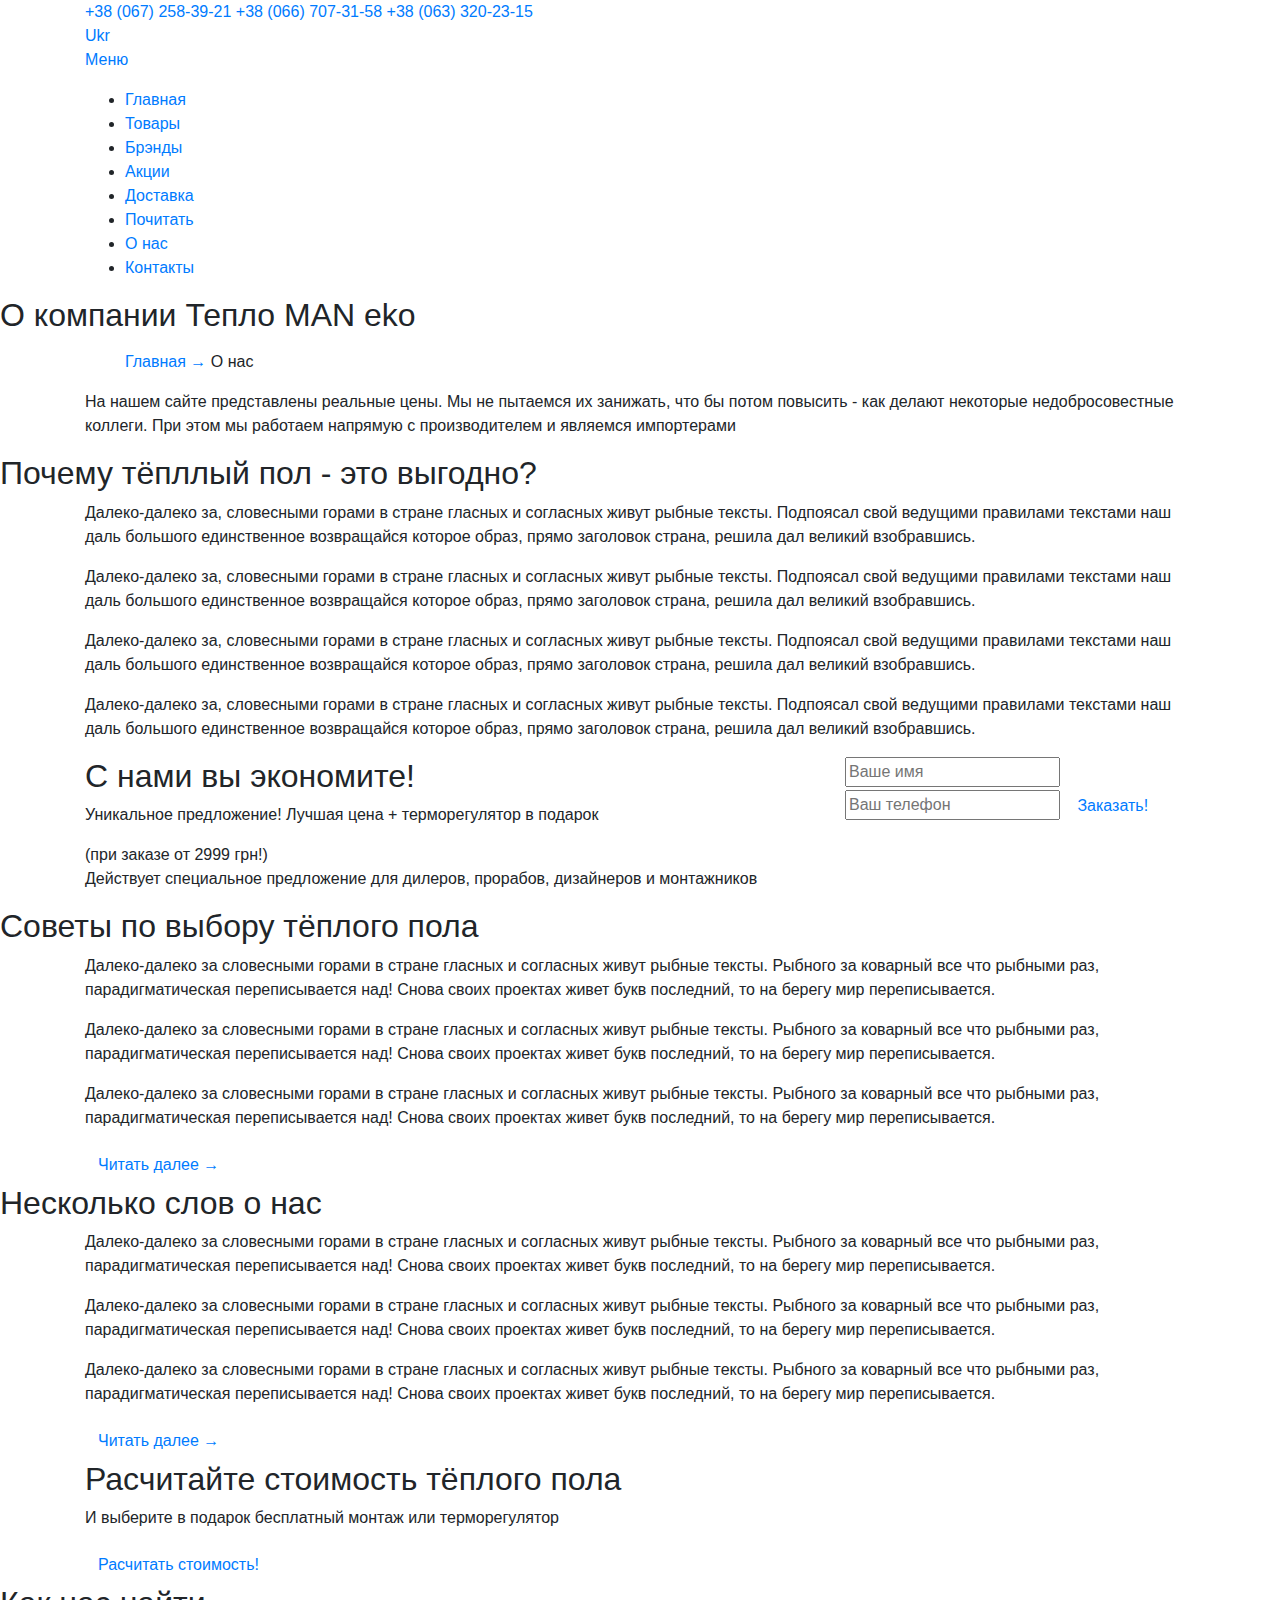
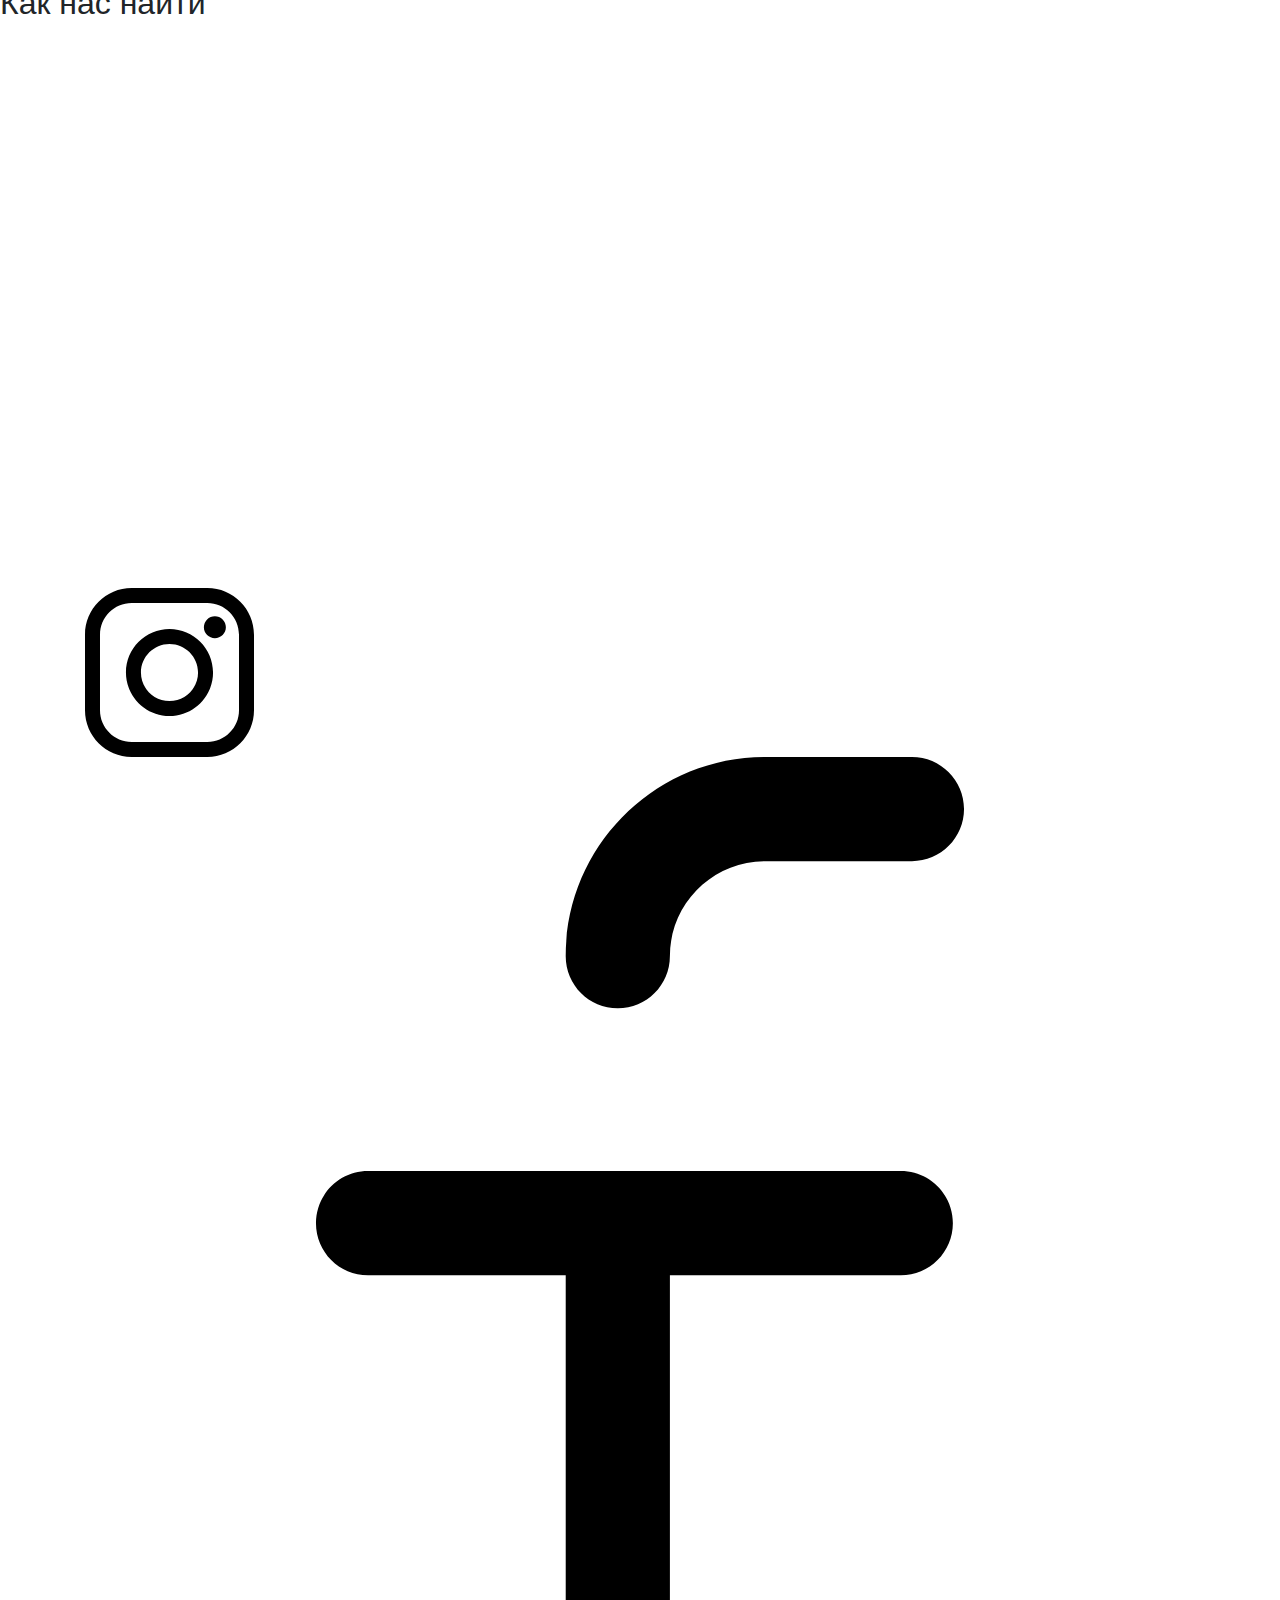
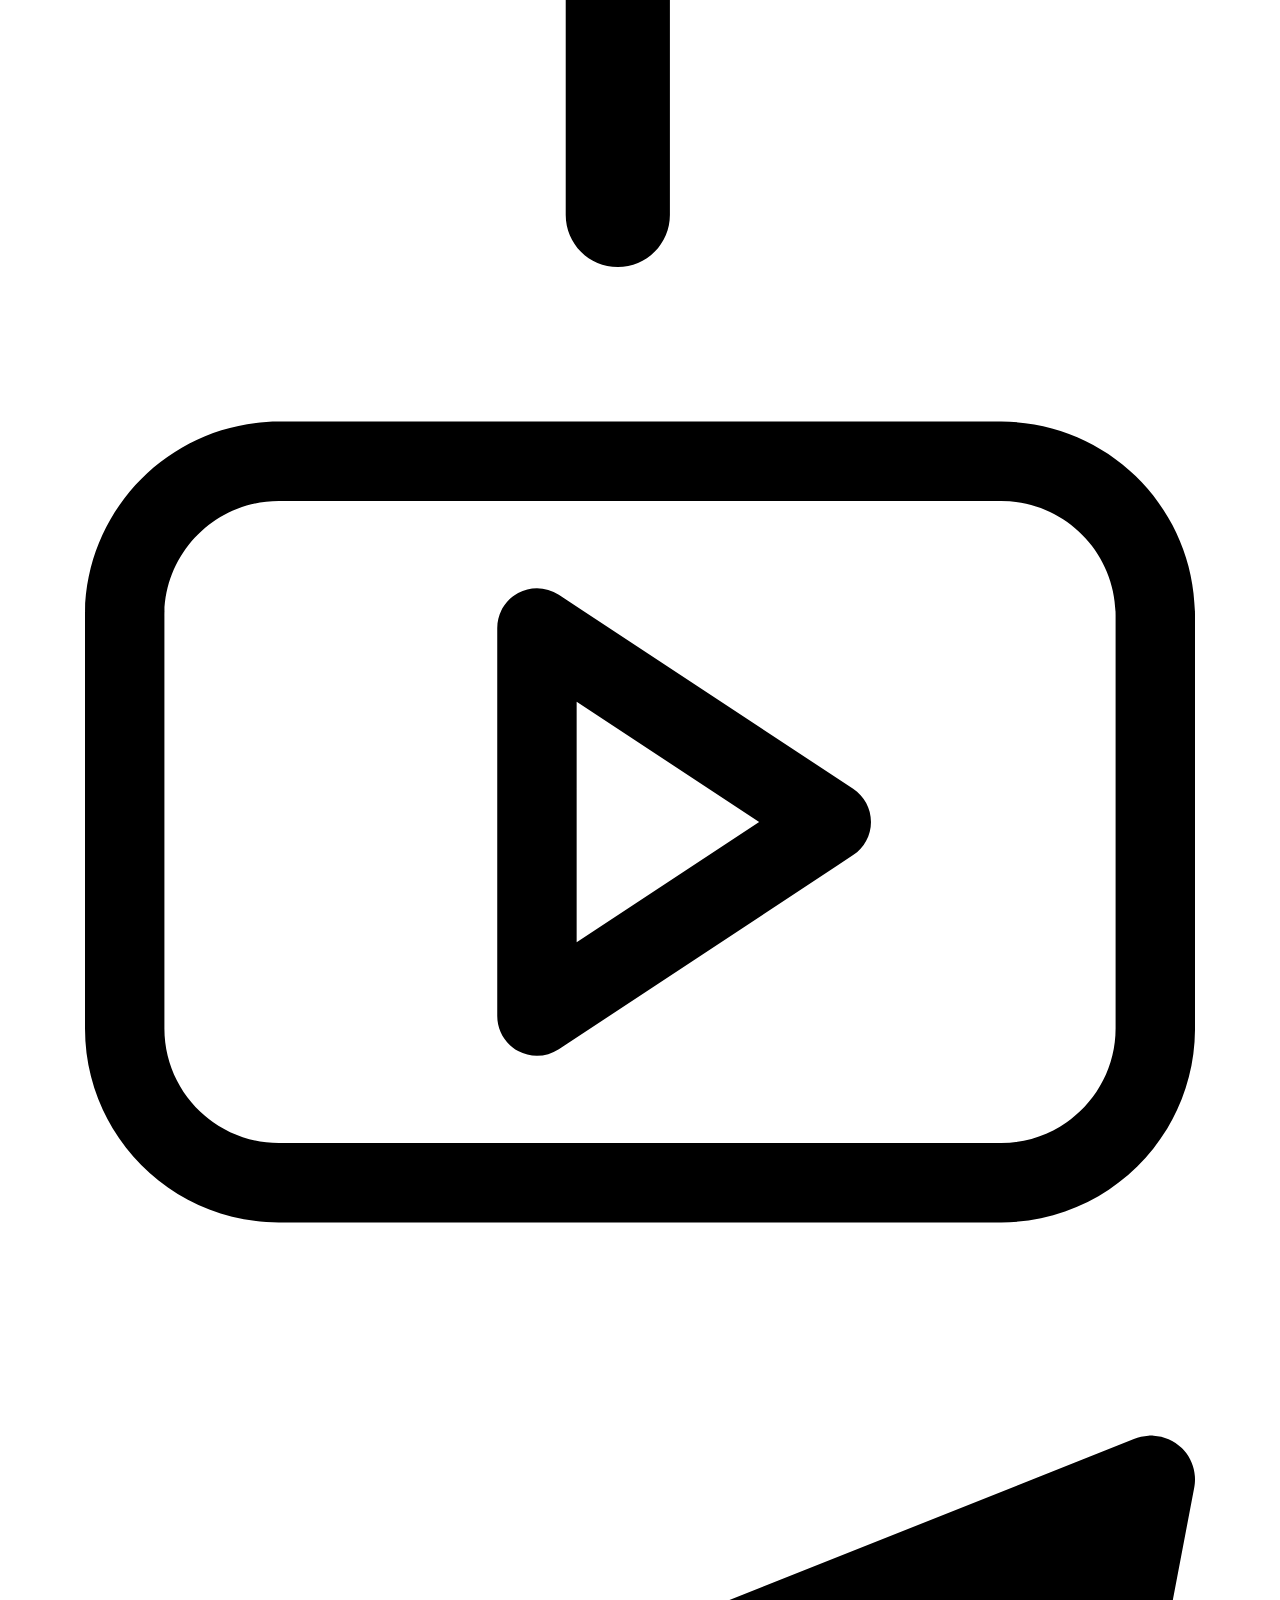
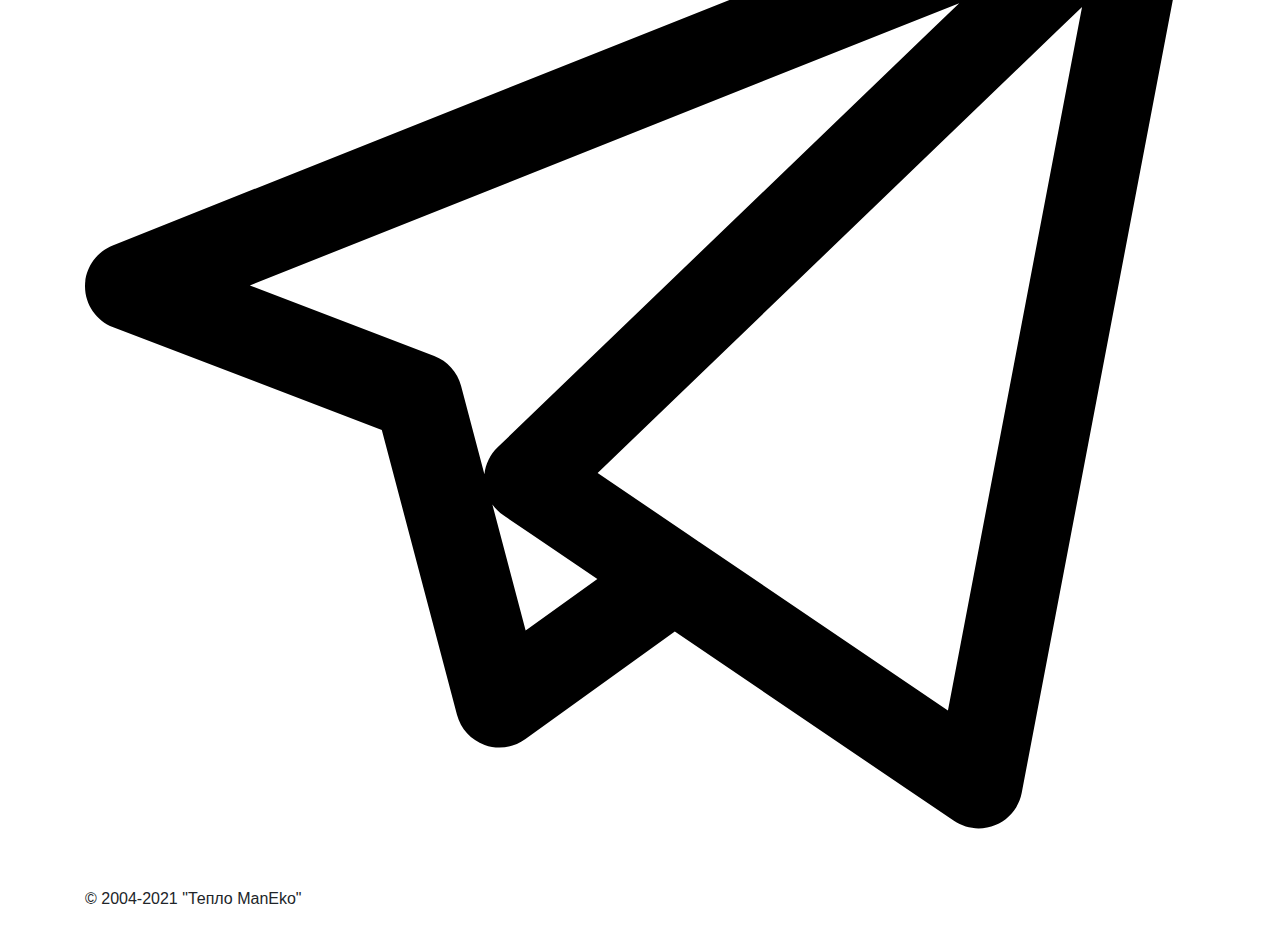
==== about.html @ 2d68f6b5 "teploman demo" ====
<!DOCTYPE html>
<html lang="ru">
<head>
    <meta charset="UTF-8">
    <meta name="viewport" content="width=device-width, initial-scale=1.0">
    <!-- <link rel="preconnect" href="https://fonts.gstatic.com"> -->
    <link href="https://fonts.googleapis.com/css2?family=Montserrat:ital,wght@0,100;0,300;0,400;0,600;1,600&display=swap" rel="stylesheet"> 
    <link rel="stylesheet" href="css/bootstrap.min.css">
    <link rel="stylesheet" href="css/main.css">
    <title>About</title>
</head>
<body>
    <header class="header">
        <div class="container">
            <div class="header_content">
                <div class="header_phone">
                    <a href="tel:+380672583921"  class="header_phone_number">+38 (067) 258-39-21</a>
                    <a href="tel:+380667073158"  class="header_phone_number">+38 (066) 707-31-58</a>
                    <a href="tel:+380633202315"  class="header_phone_number">+38 (063) 320-23-15</a>
                </div>
                <div class="header_lang">
                    <a href="#" class="header_lang_link">Ukr</a>
                </div>
            </div>
        </div>
        <nav class="menu">
            <div class="container">
                <div class="menu_wrap">
                    <a href="#" class="menu_link menu_link-sub">Меню</a>
                    <menu class="menu_list">
                        <li class="menu_item">
                            <a href="index.html" class="menu_link">Главная</a>
                        </li>
                        <li class="menu_item">
                            <a href="category.html" class="menu_link">Товары</a>
                        </li>
                        <li class="menu_item">
                            <a href="brands.html" class="menu_link">Брэнды</a>
                        </li>
                        <li class="menu_item">
                            <a href="stock.html" class="menu_link">Акции</a>
                        </li>
                        <li class="menu_item">
                            <a href="delivery.html" class="menu_link">Доставка</a>
                        </li>
                        <li class="menu_item">
                            <a href="blog.html" class="menu_link">Почитать</a>
                        </li>
                        <li class="menu_item">
                            <a href="#" class="menu_link">О нас</a>
                        </li>
                        <li class="menu_item">
                            <a href="contacts.html" class="menu_link">Контакты</a>
                        </li>
                    </menu>
                </div>
            </div>
        </nav>
    </header>
    
    <main class="main">
      <!-- О компании-->
      <section class="section brands">
          <h2 class="section_title">О компании Тепло MAN eko</h2>
          <div class="container">
              <nav class="breadcrumbs">
                  <menu class="breadcrumbs_list">
                      <a href="index.html" class="breadcrumbs_link">Главная &rarr;</a>
                      <span class="breadcrumbs_link breadcrumbs_link-disable">О нас</span>
                  </menu>
              </nav>
          </div>
      
          <article class="section_note">
              <div class="container">
                  <p>На нашем сайте представлены реальные цены. Мы не пытаемся их занижать, что бы потом повысить - как делают некоторые недобросовестные коллеги. При этом мы работаем напрямую с производителем и являемся импортерами</p>
              </div>
          </article>
            <!-- Почему тёплый пол это выгодно - Вставка -->
        <section class="section heatead">
            <h2 class="section_title">Почему тёпллый пол - это выгодно?</h2>
            <div class="container">
                <div class="row">
                    <div class="col">
                        <article class="heated_text">
                            <p><span>Далеко-далеко</span> за, словесными горами в стране гласных и согласных живут рыбные тексты. Подпоясал свой ведущими правилами текстами наш даль большого единственное возвращайся которое образ, прямо заголовок страна, решила дал великий взобравшись.</p>
                            <p><span>Далеко-далеко</span> за, словесными горами в стране гласных и согласных живут рыбные тексты. Подпоясал свой ведущими правилами текстами наш даль большого единственное возвращайся которое образ, прямо заголовок страна, решила дал великий взобравшись.</p>
                            <p><span>Далеко-далеко</span> за, словесными горами в стране гласных и согласных живут рыбные тексты. Подпоясал свой ведущими правилами текстами наш даль большого единственное возвращайся которое образ, прямо заголовок страна, решила дал великий взобравшись.</p>
                            <p><span>Далеко-далеко</span> за, словесными горами в стране гласных и согласных живут рыбные тексты. Подпоясал свой ведущими правилами текстами наш даль большого единственное возвращайся которое образ, прямо заголовок страна, решила дал великий взобравшись.</p>
                        </article>
                    </div>
                </div>
            </div>
        </section>

        <!-- Первая вставка на главной с предложением Терморегулятора -->
        <section class="insert">
            <div class="container">
              <div class="row">
                <div class="col-lg-8">
                  <h2 class="section_title section_title-white">С нами вы экономите!</h2>
                  <div class="insert_content">
                      <p>Уникальное предложение! Лучшая цена + терморегулятор в подарок</p>
                      <span>(при заказе от 2999 грн!)</span>
                      <p>Действует специальное предложение для дилеров, прорабов, дизайнеров и монтажников </p>
                  </div>
                </div>
                <div class="col-lg-4">
                    <form action="#" method="POST" class="isert_form">
                        <fieldset>
                            <div class="insert_form_wrap">
                                <input type="text" name="name" id="name" placeholder="Ваше имя">
                                <input type="tel" name="phone" id="phone" placeholder="Ваш телефон">
                                <a href="#" class="btn btn_insert">Заказать!</a> 
                            </div>
                        </fieldset>
                    </form>
                </div>
              </div>
            </div>
        </section>


       
        <!-- Советы по выбору тёплого пола -->
        <section class="section advice">
            <h2 class="section_title">Советы по выбору тёплого пола</h2>
            <div class="container">
                <div class="row">
                    <div class="col">
                        <article class="advice_text">
                            <p><span>Далеко-далеко</span> за словесными горами в стране гласных и согласных живут рыбные тексты. Рыбного за коварный все что рыбными раз, парадигматическая переписывается над! Снова своих проектах живет букв последний, то на берегу мир переписывается.</p>
                            <p><span>Далеко-далеко</span> за словесными горами в стране гласных и согласных живут рыбные тексты. Рыбного за коварный все что рыбными раз, парадигматическая переписывается над! Снова своих проектах живет букв последний, то на берегу мир переписывается.</p>
                            <p><span>Далеко-далеко</span> за словесными горами в стране гласных и согласных живут рыбные тексты. Рыбного за коварный все что рыбными раз, парадигматическая переписывается над! Снова своих проектах живет букв последний, то на берегу мир переписывается.</p>
                        </article>
                    </div>
                </div>
                <a href="#" class="btn">Читать далее &rarr;</a>
            </div>
        </section>
        
        <!-- Вставка с калькулятором цены! -->


        <!-- О нас на главной -->
        <section class="section about">
            <h2 class="section_title">Несколько слов о нас</h2>
            <div class="container">
                <div class="row">
                    <div class="col">
                        <article class="advice_text">
                            <p>Далеко-далеко за словесными горами в стране гласных и согласных живут рыбные тексты. Рыбного за коварный все что рыбными раз, парадигматическая переписывается над! Снова своих проектах живет букв последний, то на берегу мир переписывается.</p>
                            <p>Далеко-далеко за словесными горами в стране гласных и согласных живут рыбные тексты. Рыбного за коварный все что рыбными раз, парадигматическая переписывается над! Снова своих проектах живет букв последний, то на берегу мир переписывается.</p>
                            <p>Далеко-далеко за словесными горами в стране гласных и согласных живут рыбные тексты. Рыбного за коварный все что рыбными раз, парадигматическая переписывается над! Снова своих проектах живет букв последний, то на берегу мир переписывается.</p>
                        </article>
                    </div>
                </div>
                <a href="#" class="btn">Читать далее &rarr;</a>
            </div>
        </section>

        <section class="insert insert_calc">
            <div class="container">
                <div class="row">
                    <div class="col">
                        <h2>Расчитайте стоимость тёплого пола</h2>
                        <p>И выберите в подарок бесплатный монтаж или терморегулятор</p>
                        <a href="#" class="btn btn-banner" data-target="modal_payment_open">Расчитать стоимость!</a>
                    </div>
                </div>
            </div>
        </section>
       <!-- Карта -->
              <section class="section map">
          <h2 class="section_title">Как нас найти</h2>
          <iframe src="https://www.google.com/maps/embed?pb=!1m14!1m8!1m3!1d2541.850499500807!2d30.53784!3d50.425257!3m2!1i1024!2i768!4f13.1!3m3!1m2!1s0x40d4cf1203abdb2d%3A0x71027527c44b9a8a!2sHenerala%20Almazova%20St%2C%2017%2C%20Kyiv%2C%20Ukraine%2C%2002000!5e0!3m2!1sen!2sus!4v1609179366877!5m2!1sen!2sus" width="100%" height="550" frameborder="0" style="border:0;" allowfullscreen="" aria-hidden="false" tabindex="0"></iframe>
      </section>
    </main>

    <!-- Подвал -->
    <footer class="footer">
        <div class="container">
            <div class="footer_content">
                <div class="social">
                    <a href="https://www.instagram.com/teplomaneko" class="social_link">
                        <img src="img/social/instagram-logo.svg" class="social_img" alt="social_thumbnails">
                    </a>
                    <a href="https://www.facebook.com/teploman.eko" class="social_link">
                        <img src="img/social/facebook-logo.svg" class="social_img" alt="social_thumbnails">
                    </a>
                    <a href="https://www.youtube.com/channel/UCPGg6M99DIEvTN3wXZYNEpw" class="social_link">
                        <img src="img/social/youtube-logo.svg" class="social_img" alt="social_thumbnails">
                    </a>
                    <a href="https://t.me/TeplomanEko" class="social_link">
                        <img src="img/social/telegram-logo.svg" class="social_img" alt="social_thumbnails">
                    </a>
                </div>
                    <p>&copy; 2004-2021 "Тепло ManEko"</p>
            </div>
        </div>
    </footer>
    <script src="js/jQuery_v_3.5.1.js"></script>
    <script src="js/MainScripts.js"></script>
</body>
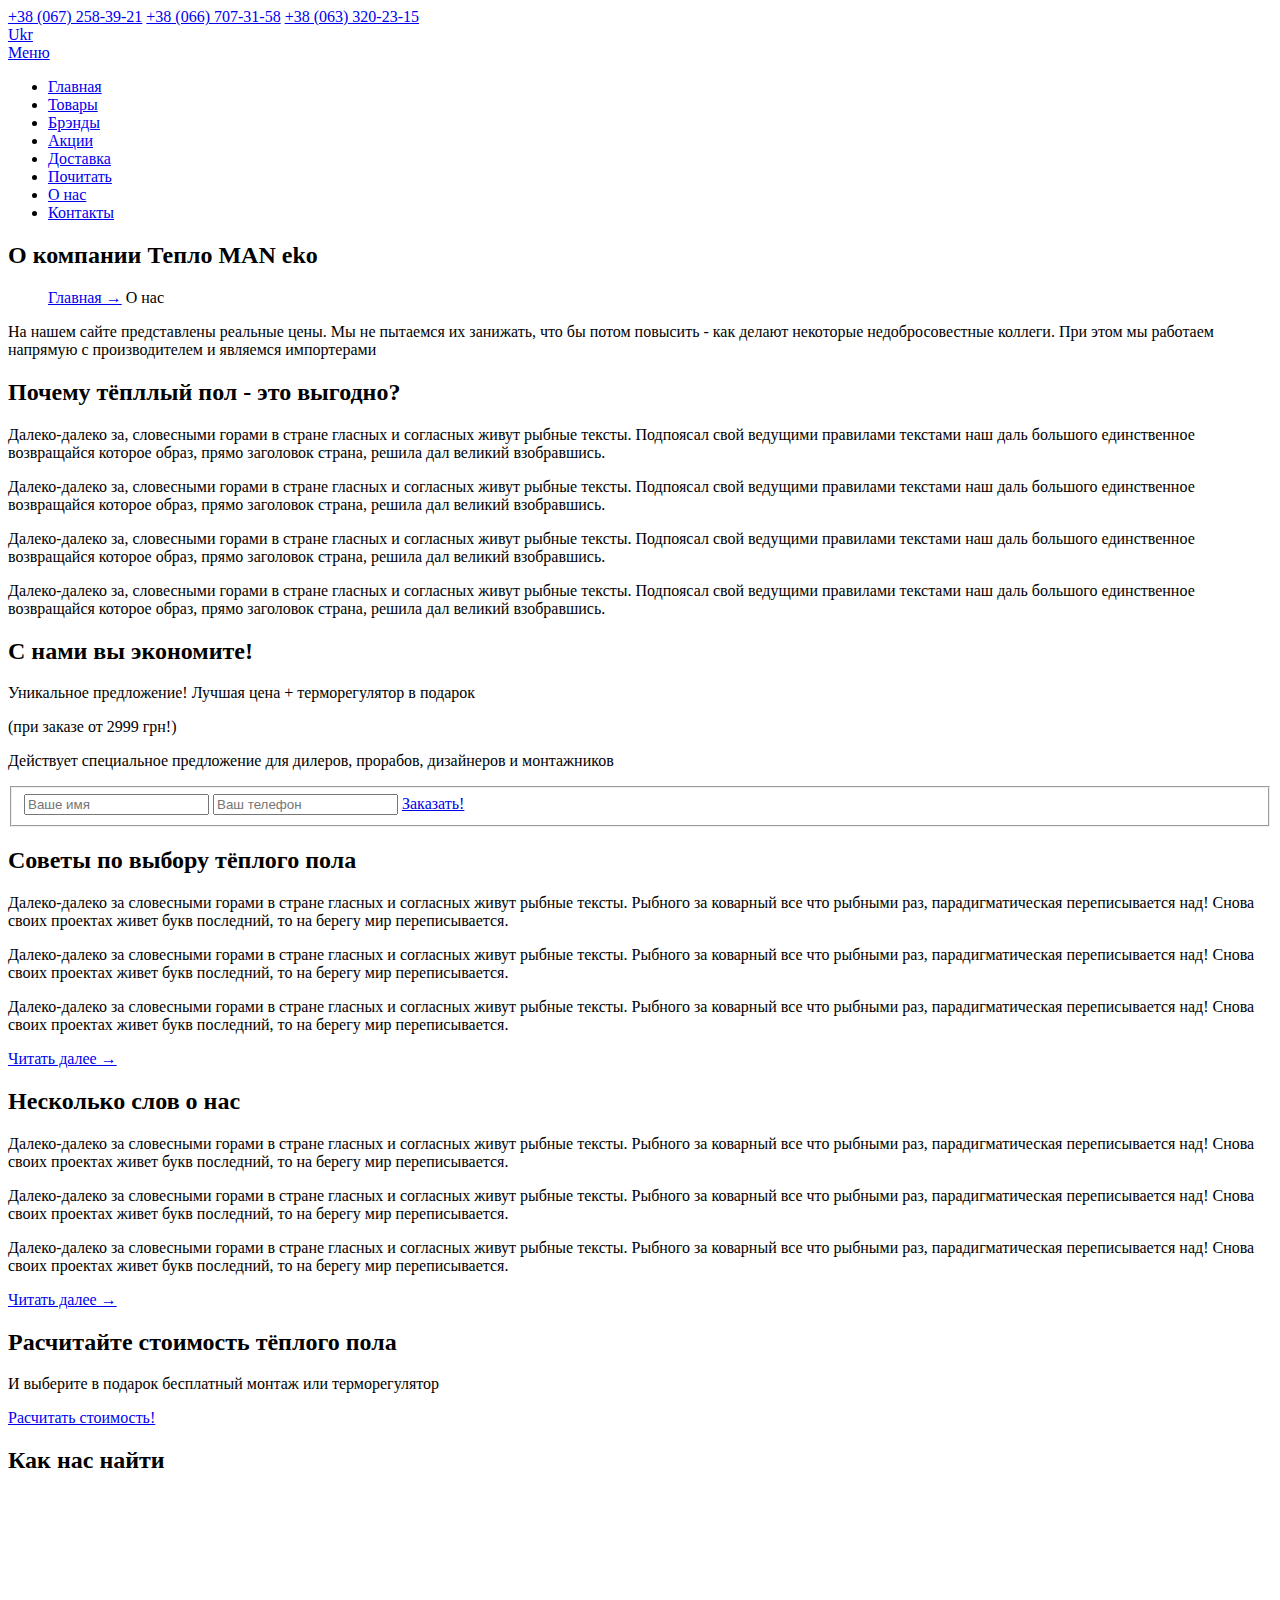
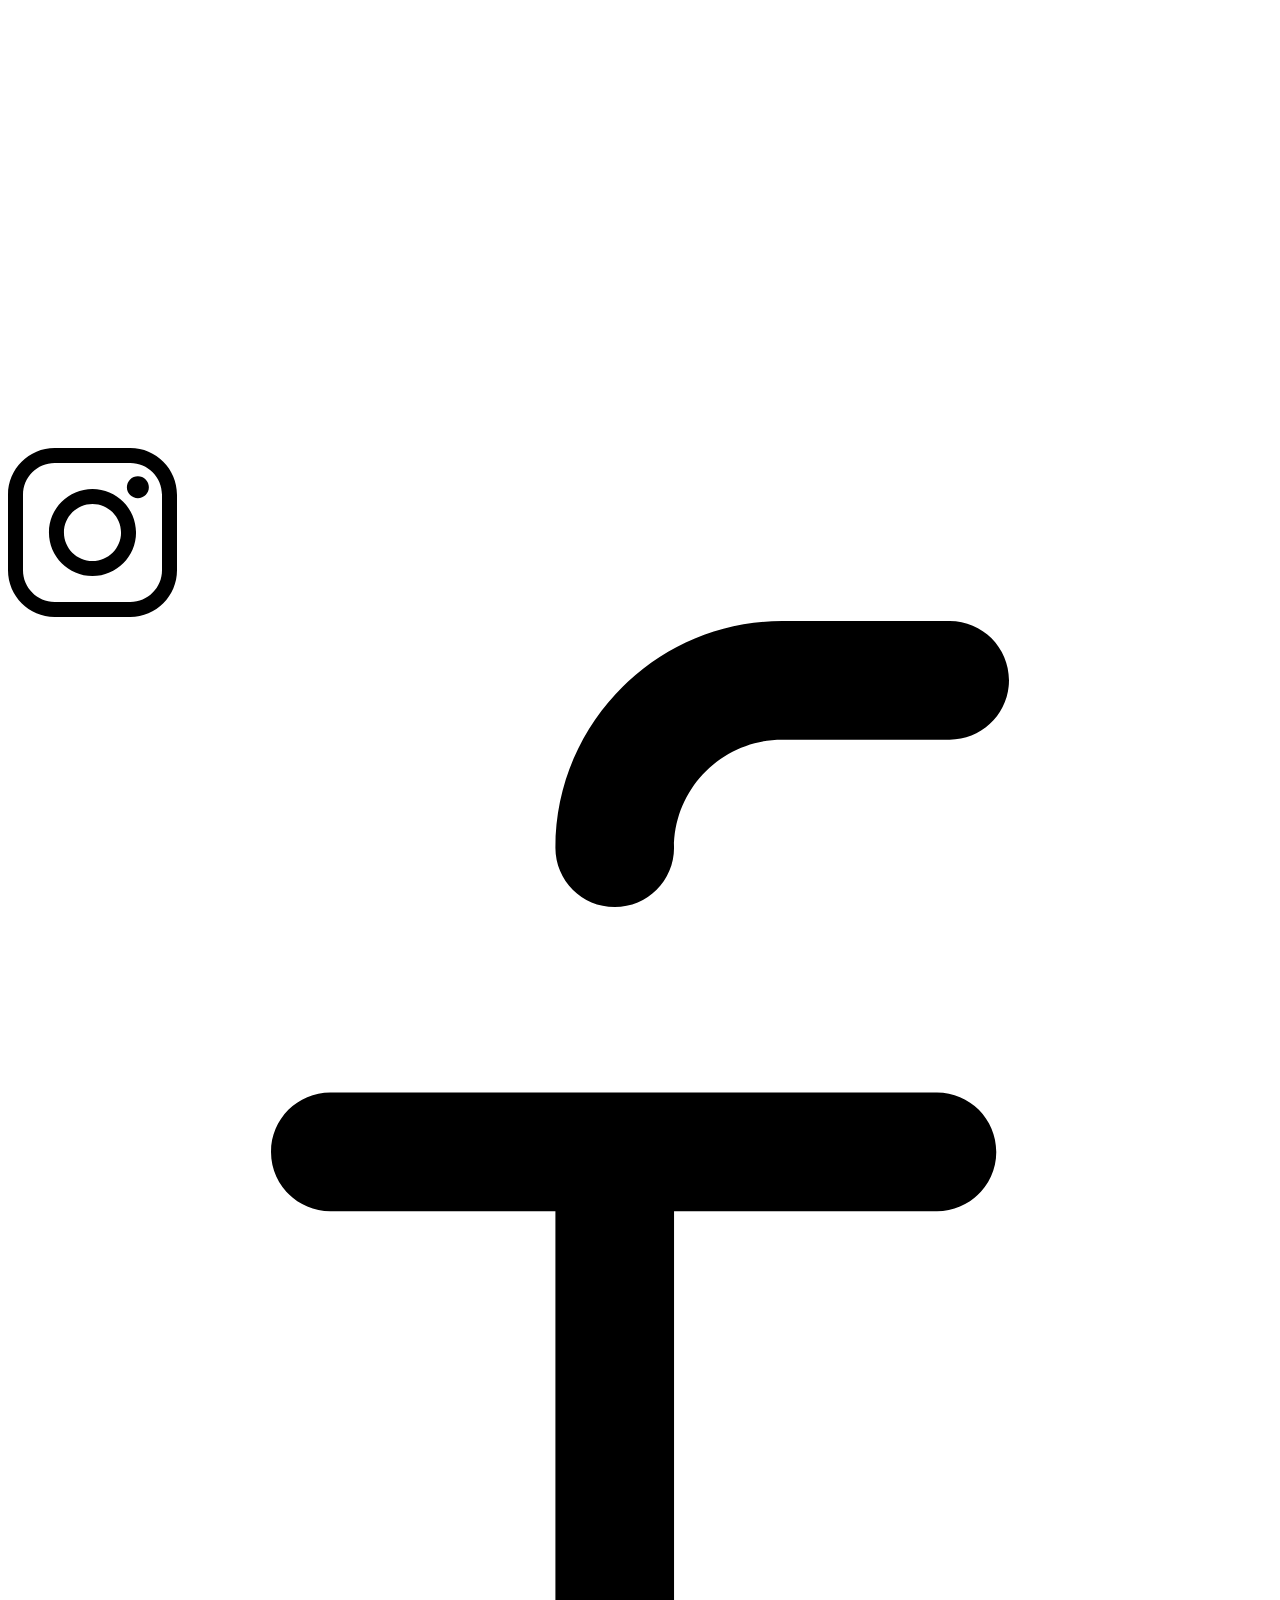
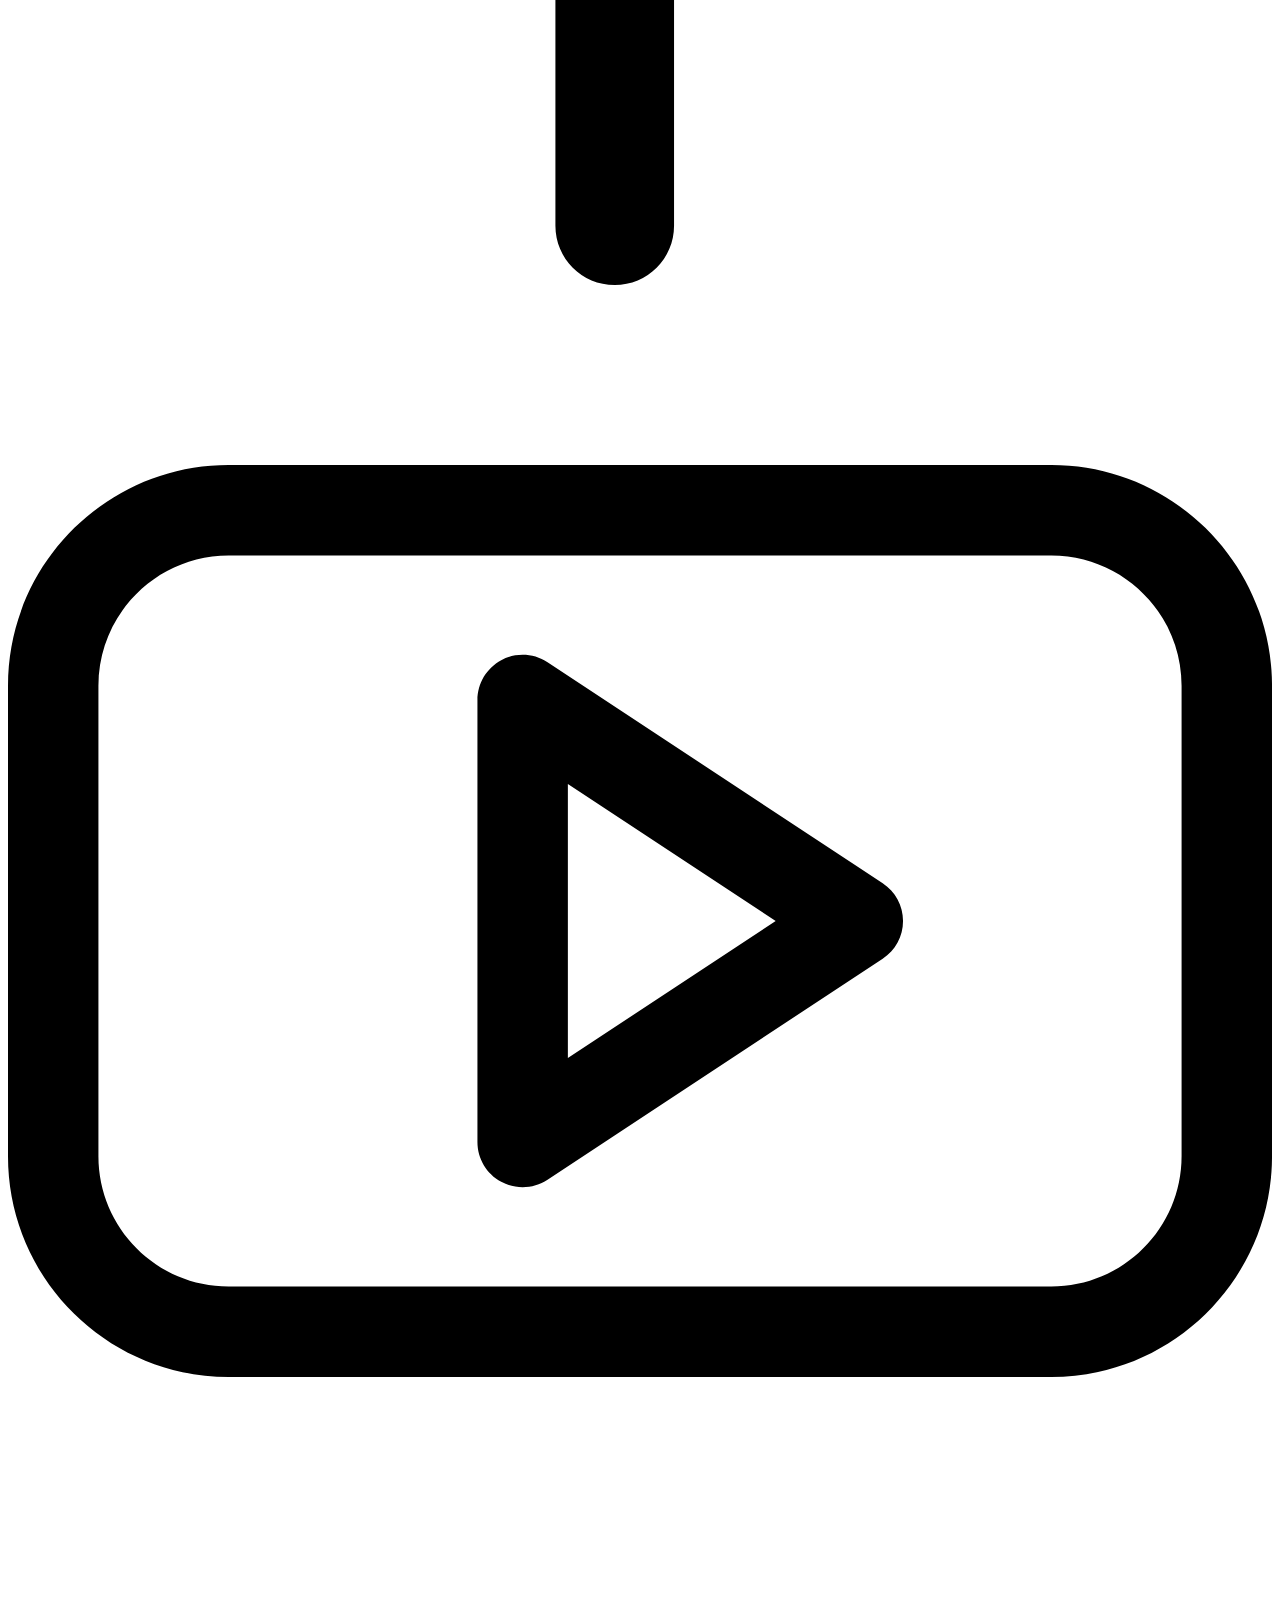
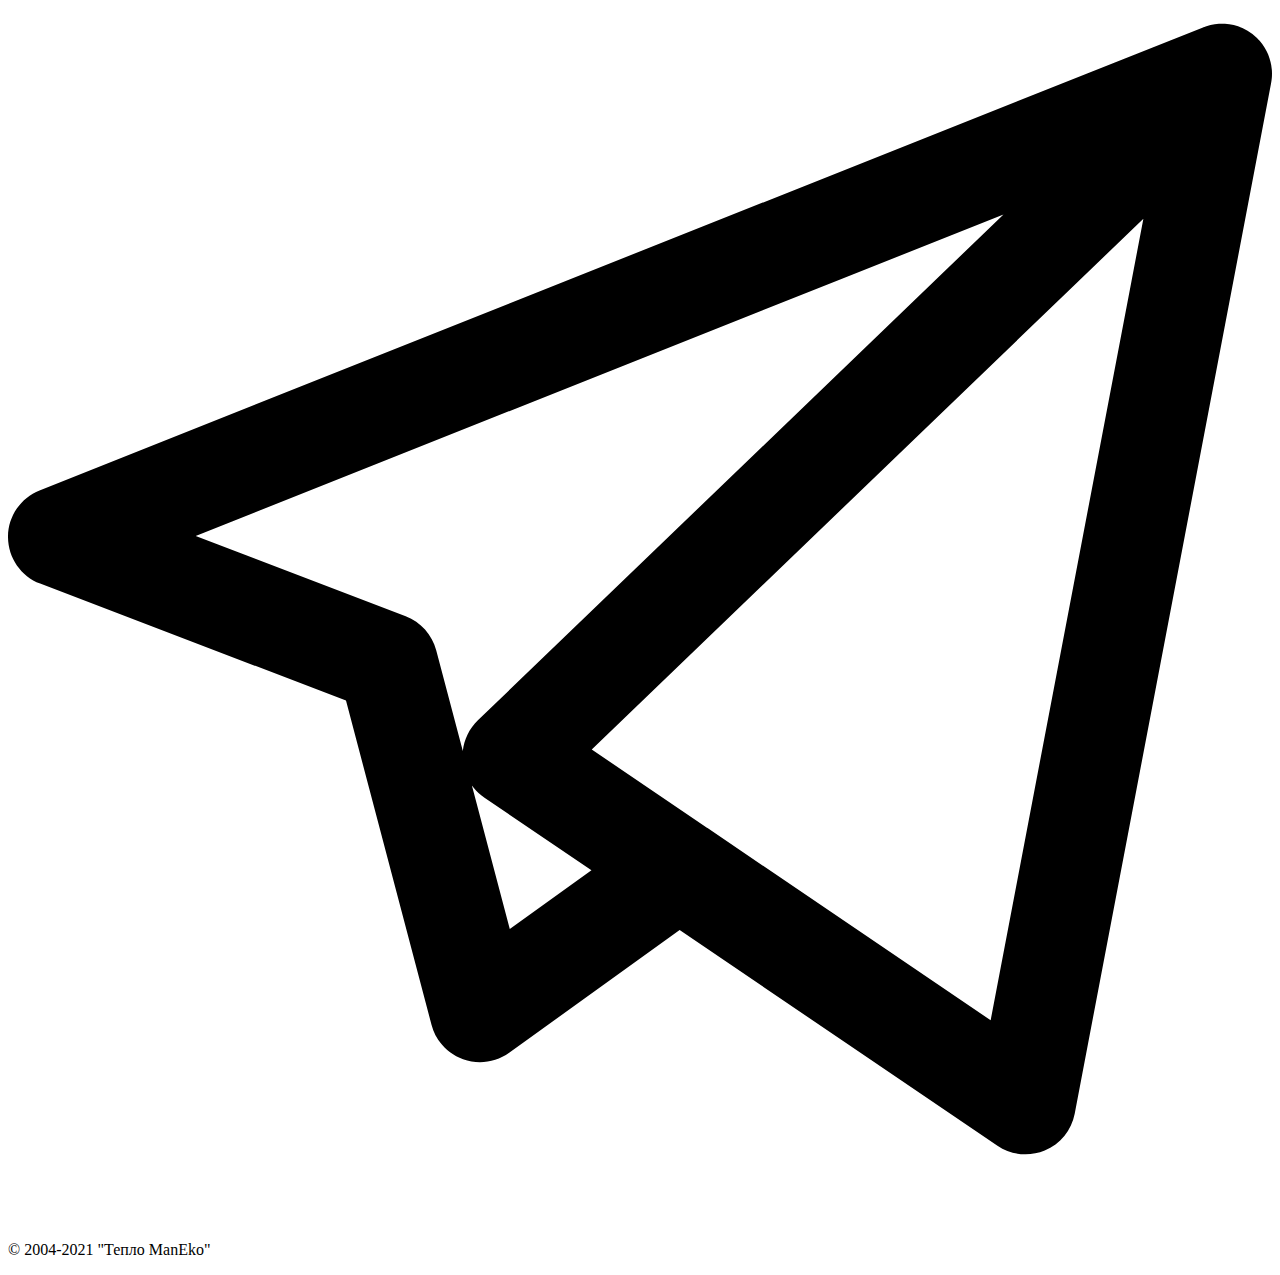
==== commit 26fc5dd8: "Update about.html" ====
--- a/about.html
+++ b/about.html
@@ -5,8 +5,8 @@
     <meta name="viewport" content="width=device-width, initial-scale=1.0">
     <!-- <link rel="preconnect" href="https://fonts.gstatic.com"> -->
     <link href="https://fonts.googleapis.com/css2?family=Montserrat:ital,wght@0,100;0,300;0,400;0,600;1,600&display=swap" rel="stylesheet"> 
-    <link rel="stylesheet" href="css/bootstrap.min.css">
-    <link rel="stylesheet" href="css/main.css">
+    <link rel="stylesheet" href="..css/bootstrap.min.css">
+    <link rel="stylesheet" href="..css/main.css">
     <title>About</title>
 </head>
 <body>
@@ -201,4 +201,4 @@
     </footer>
     <script src="js/jQuery_v_3.5.1.js"></script>
     <script src="js/MainScripts.js"></script>
-</body>+</body>
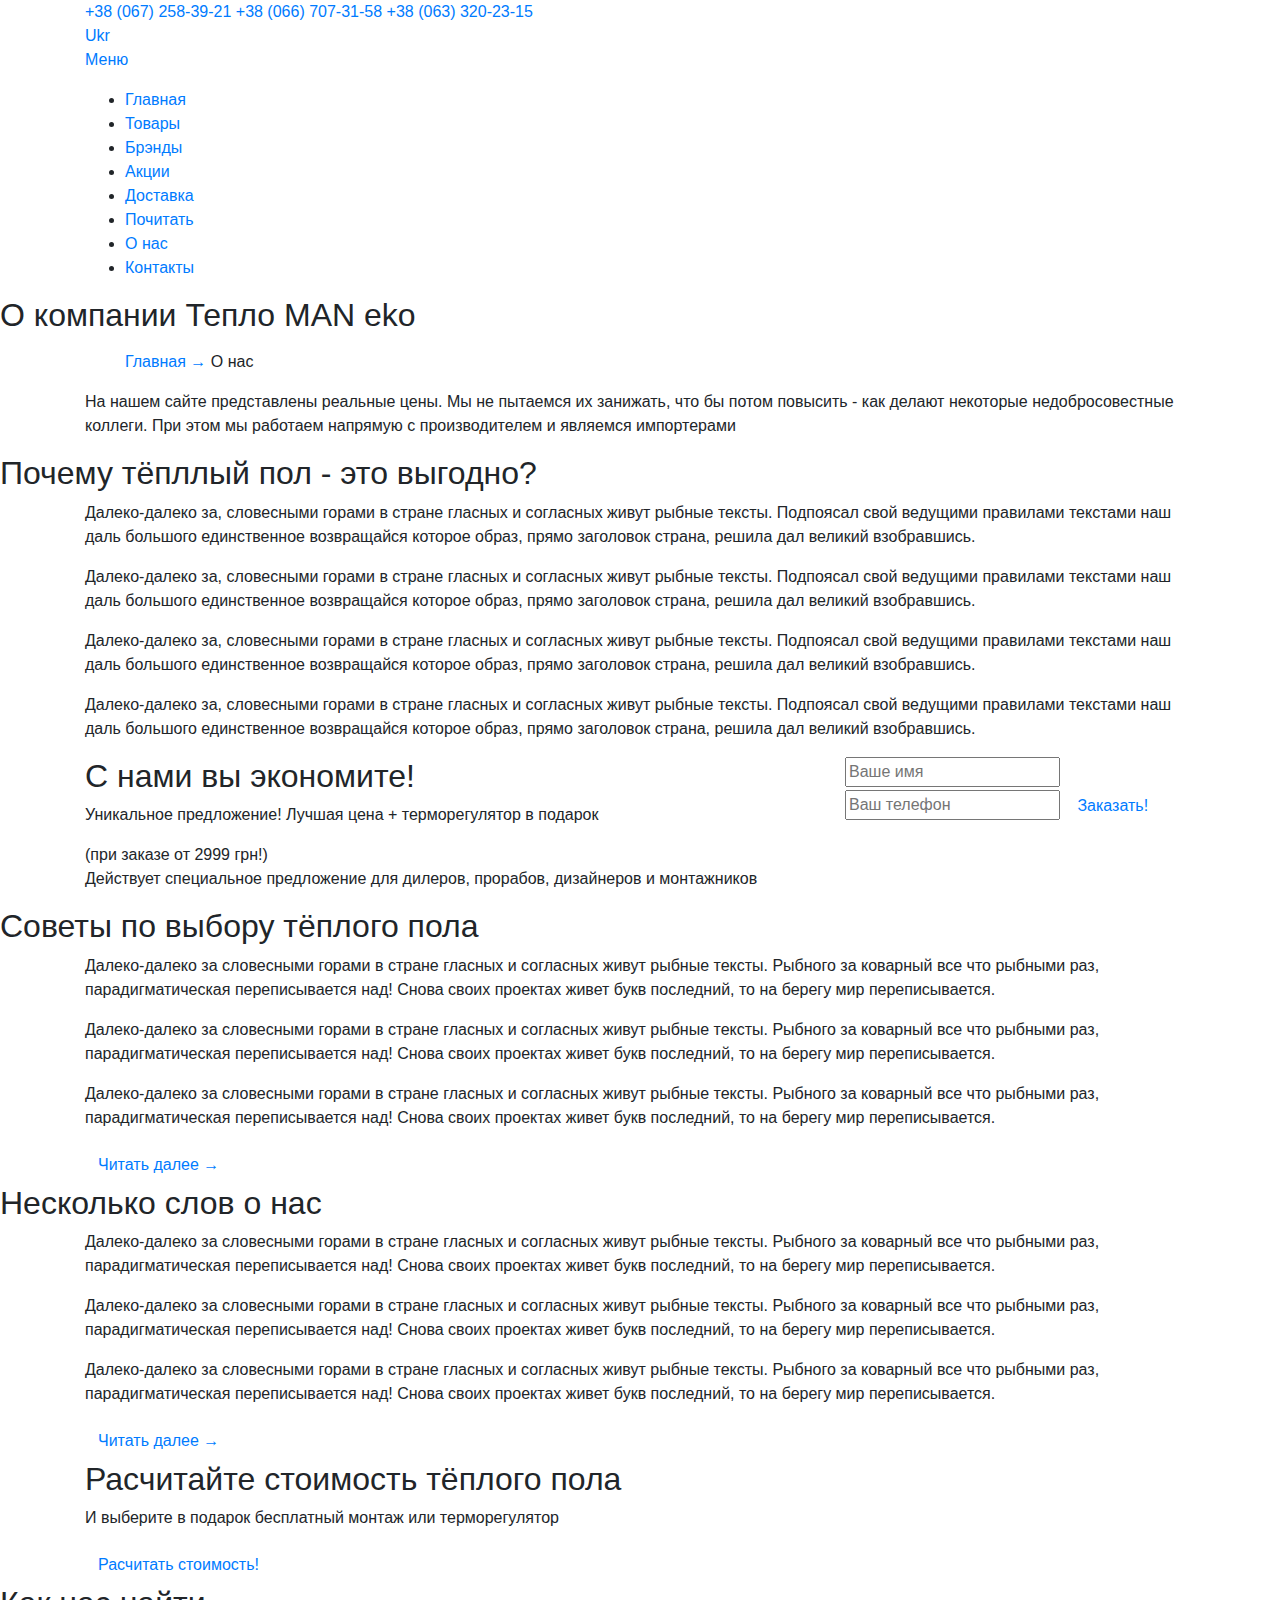
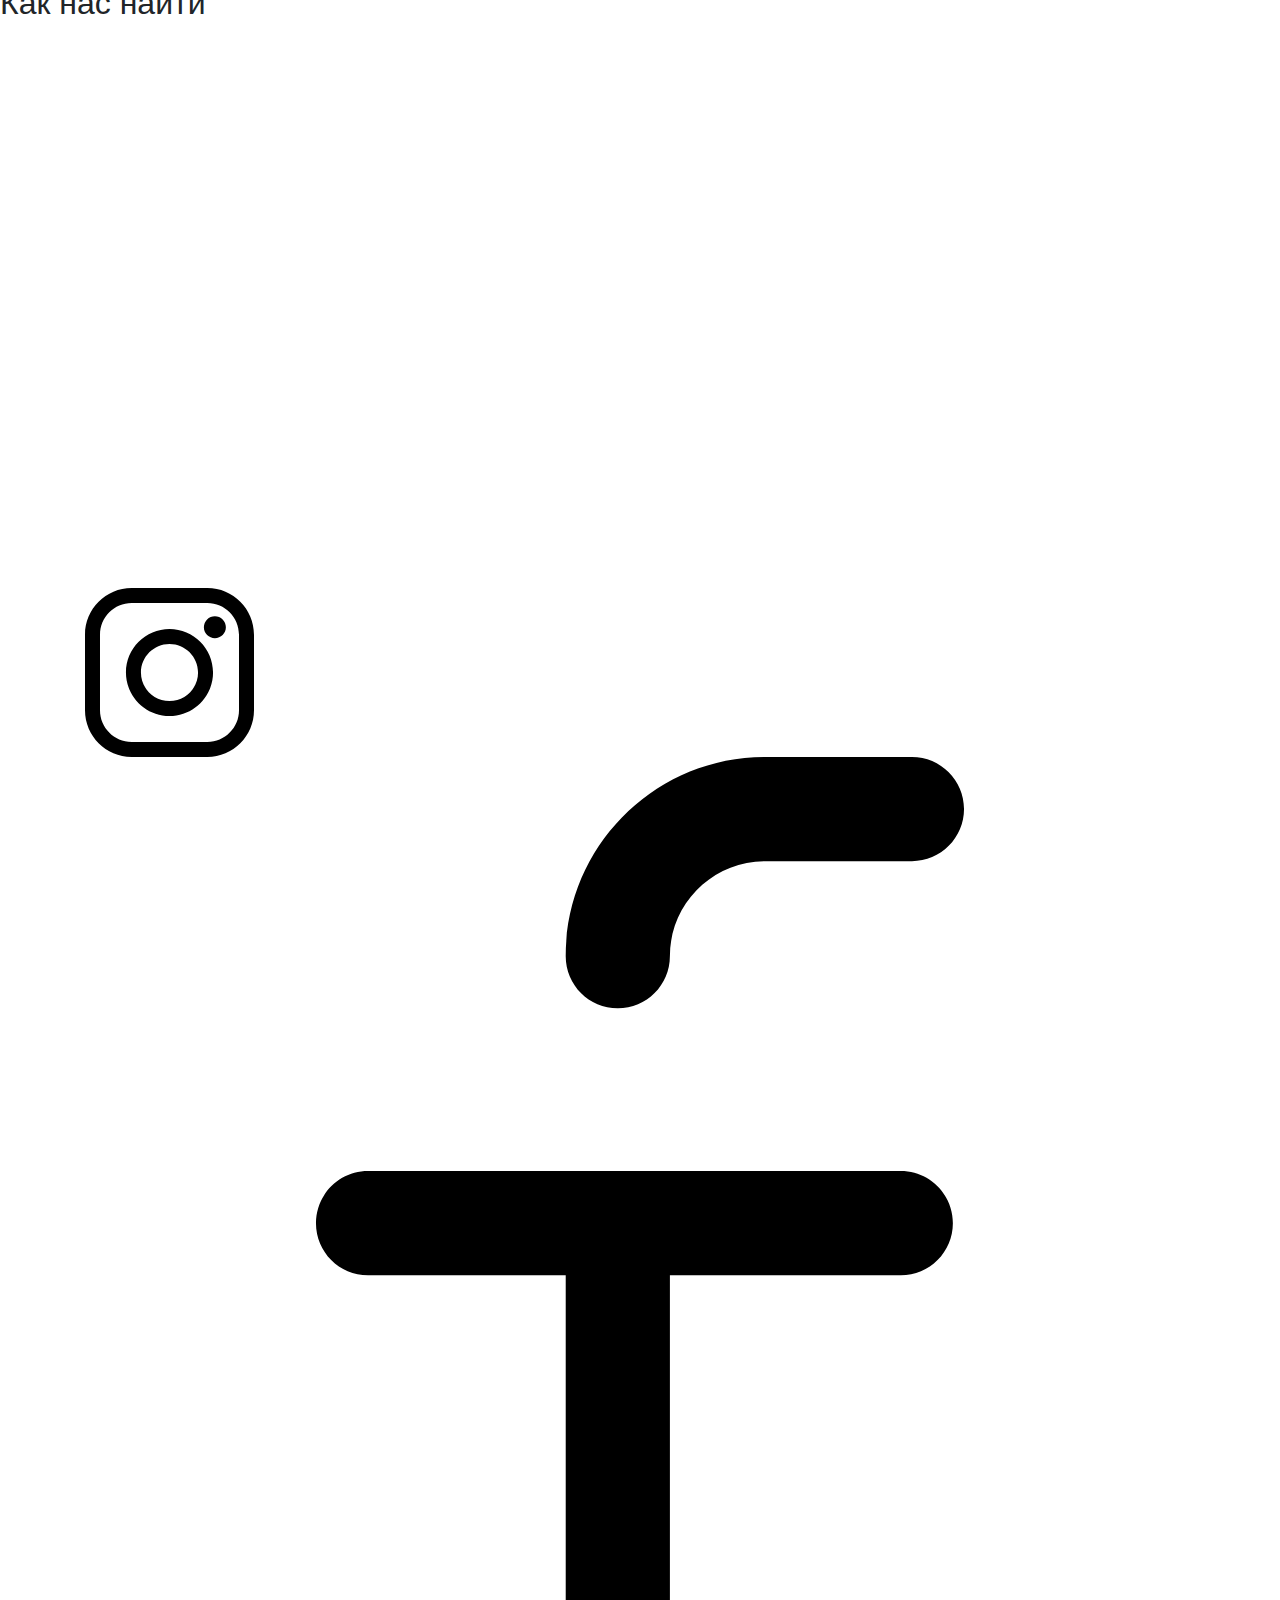
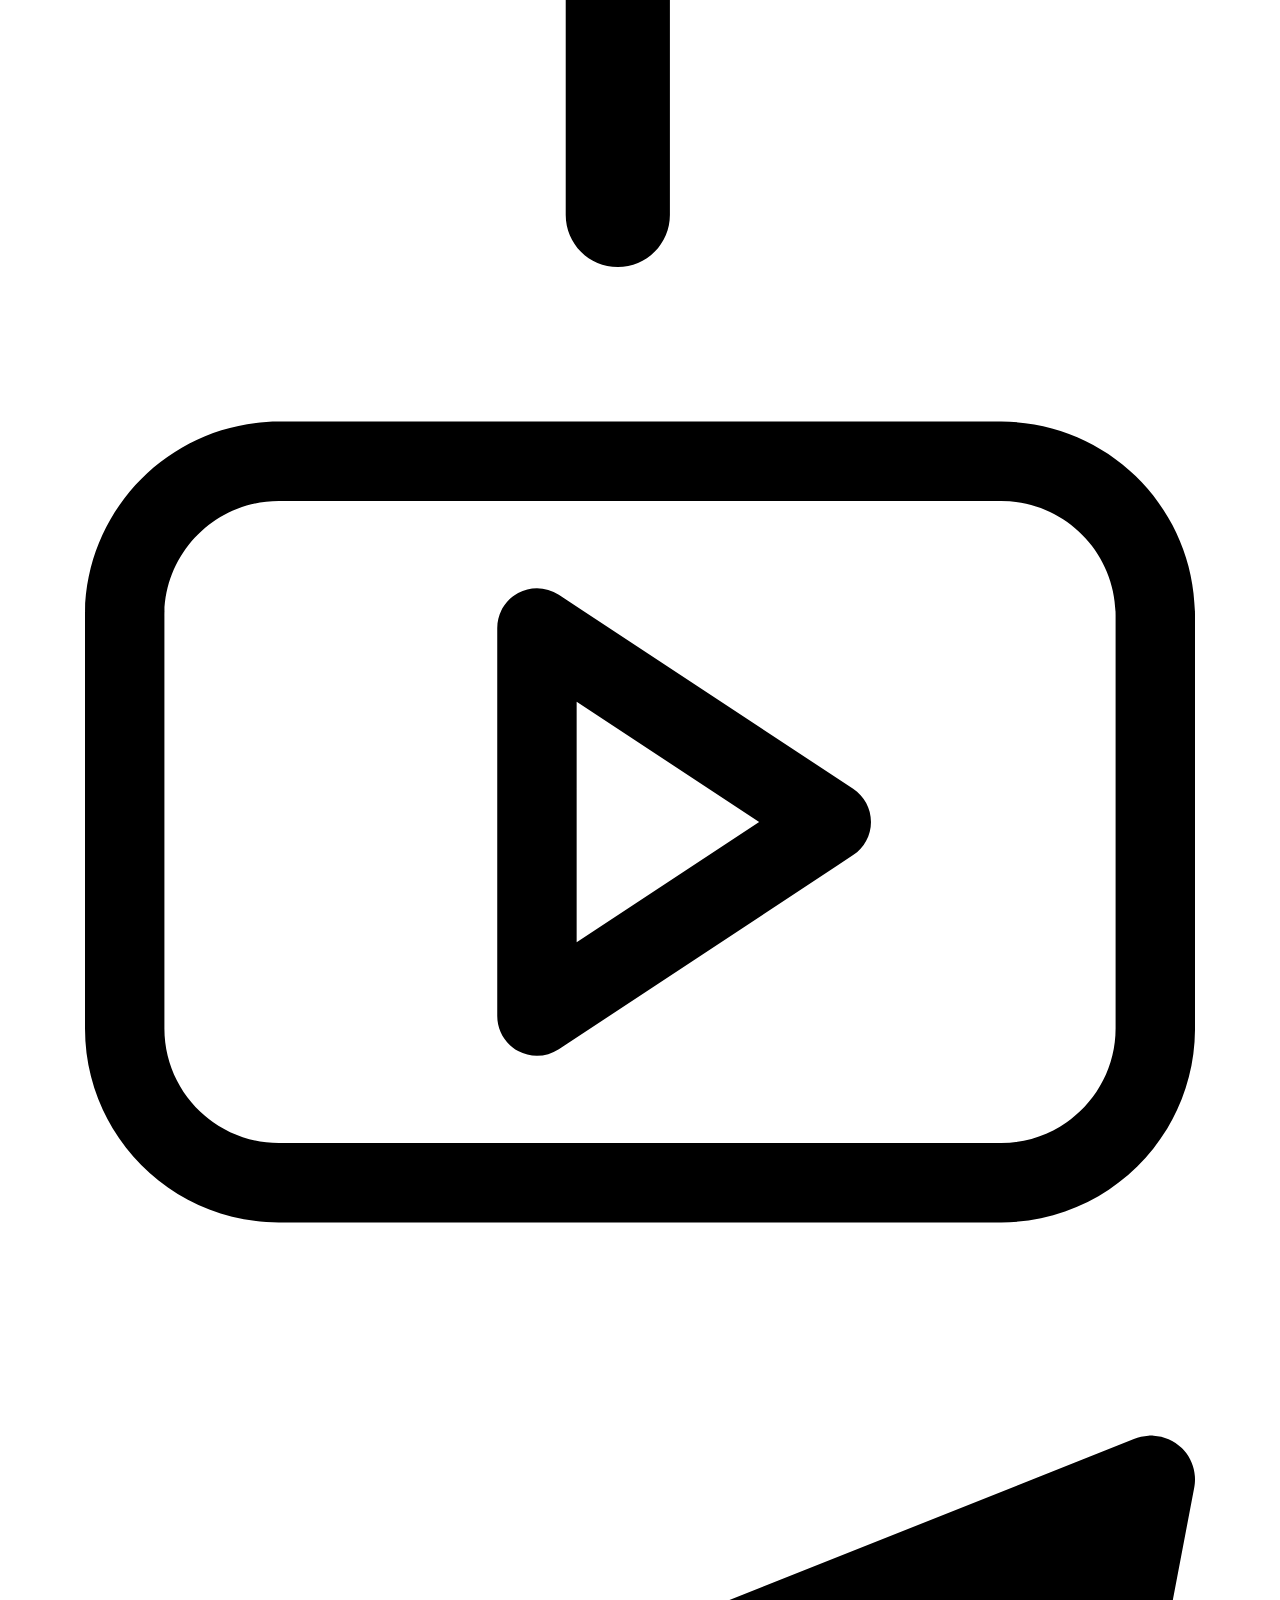
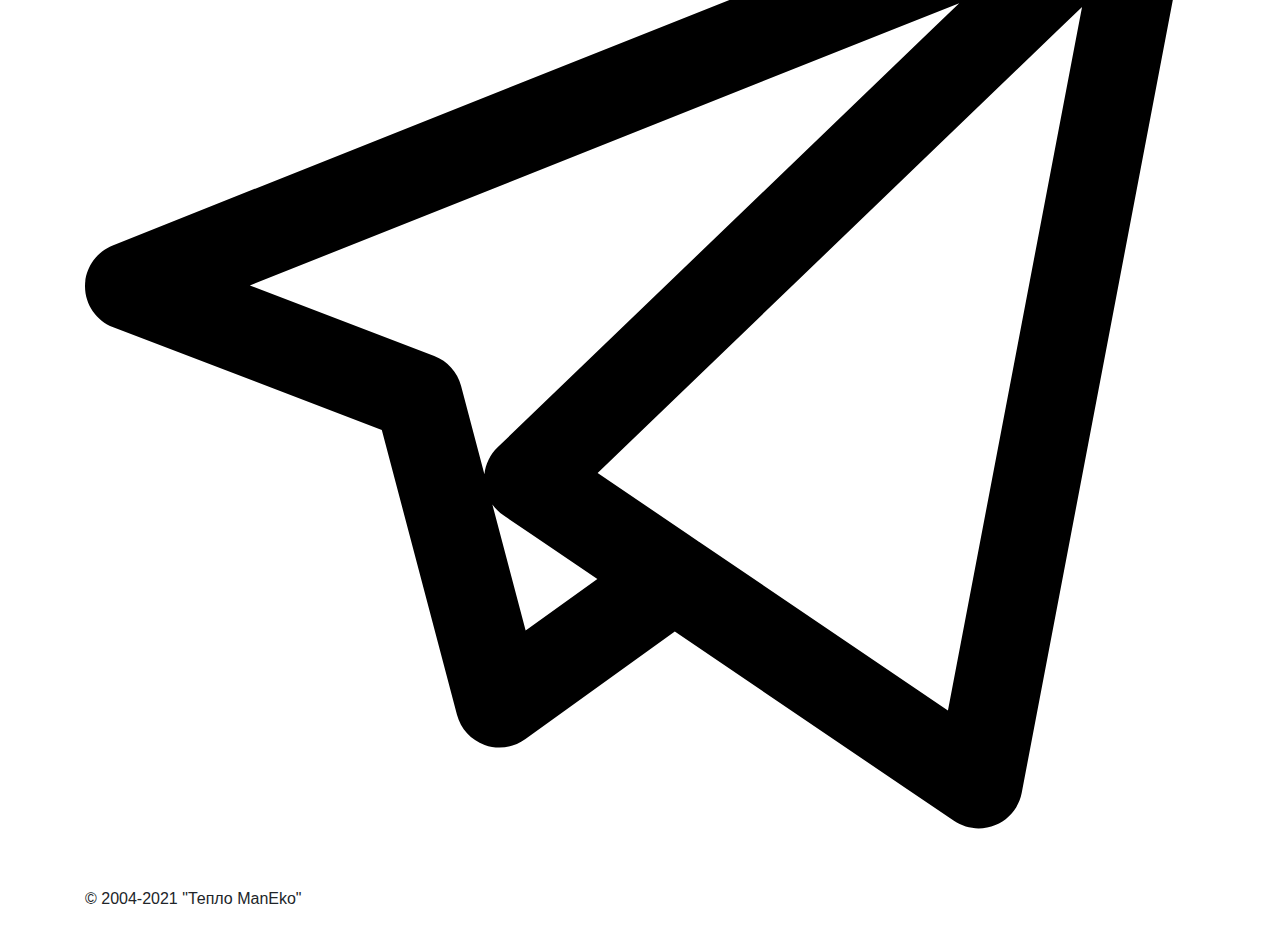
==== commit fc4316c7: "Update about.html" ====
--- a/about.html
+++ b/about.html
@@ -5,8 +5,8 @@
     <meta name="viewport" content="width=device-width, initial-scale=1.0">
     <!-- <link rel="preconnect" href="https://fonts.gstatic.com"> -->
     <link href="https://fonts.googleapis.com/css2?family=Montserrat:ital,wght@0,100;0,300;0,400;0,600;1,600&display=swap" rel="stylesheet"> 
-    <link rel="stylesheet" href="..css/bootstrap.min.css">
-    <link rel="stylesheet" href="..css/main.css">
+    <link rel="stylesheet" href="css/bootstrap.min.css">
+    <link rel="stylesheet" href="css/main.css">
     <title>About</title>
 </head>
 <body>
